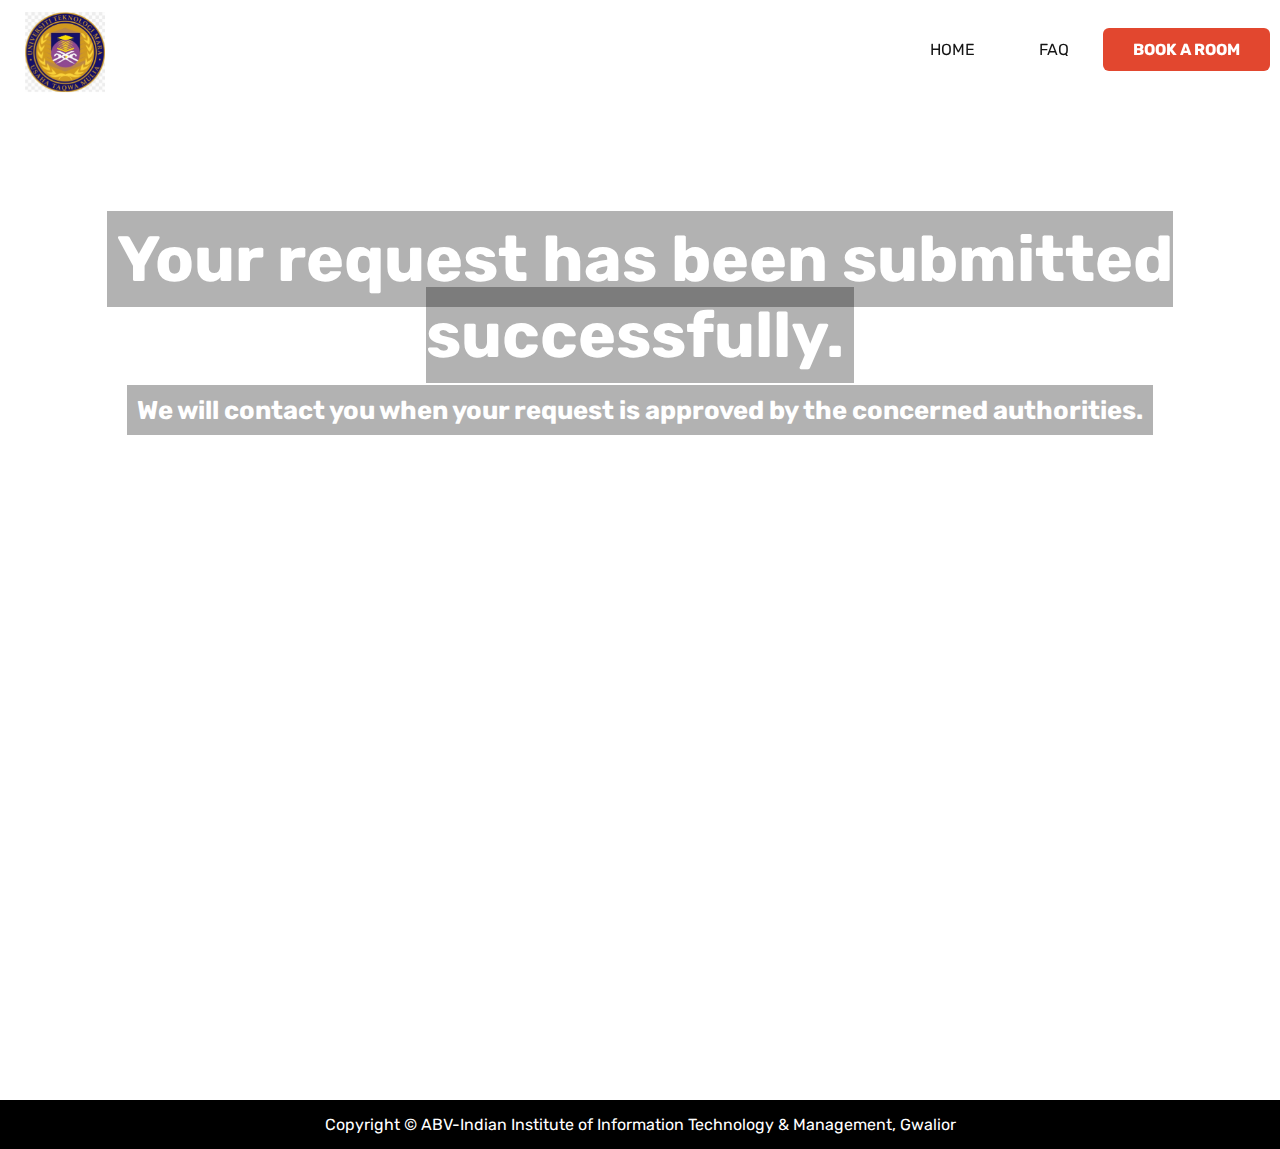
==== UiTM STUDENT DORMITORY(USD)/done.html @ b7d2a256 "UITM DORMITORY HTML" ====
<!DOCTYPE html>
<html>
<head>
	<title>ABV-IIITM | VH Registration</title>
	<link rel="stylesheet" type="text/css" href="style.css">
	<link rel="stylesheet" type="text/css" href="style2.css">
	<link rel="icon" type="image/png" href="logo.png">
	<link href="https://fonts.googleapis.com/css?family=Quicksand" rel="stylesheet">
	<link href="https://fonts.googleapis.com/css?family=Noto+Serif|Rubik" rel="stylesheet">
	<script src="https://code.jquery.com/jquery-3.2.1.js"></script>
	<script type="text/javascript" >
		$(window).on('scroll', function() {
			if($(window).scrollTop()) {
				$('nav').addClass('black');
			}
			else {
				$('nav').removeClass('black');
		}
	})
	</script>
</head>
<body>
	<div class="wrapper">
		<nav>
			<div>
				<img class="logo" src="logo.png">
			<h1 class="companyName">
				ABV-Indian Institute of Information Technology & Management, Gwalior
			</h1>
			</div>
			<ul>
				<li><a href="index.html">Home</a></li>
				<li><a href="faq.html">FAQ</a></li>
				<li><a class="room" href="form.html"><b>Book A Room</b></a></li>
				
			</ul>
		</nav>
		<section class="doneSec sec1">
			<h1><span class="doneTitle">Your request has been submitted successfully.</span></h1>
			<h3><span class="doneSub">We will contact you when your request is approved by the concerned authorities.</span></h3>
		</section>

		<footer>
			Copyright &copy; ABV-Indian Institute of Information Technology & Management, Gwalior
		</footer>
	</div>



</body>
</html>
---- UiTM STUDENT DORMITORY(USD)/style.css ----
body {
  margin:0;
  padding:0;
  font-family: Rubik;
}

nav {
  position: fixed;
  top:0;
  left:0;
  width:100%;
  height: 100px;
  padding: 10px 10px;
  box-sizing: border-box;
  transition: .3s;

}

img {
  width: 50px;
  height: 50px;
  padding-bottom: 50px;
  margin-bottom: 10px;
}

nav.black {
  background: rgba(0,0,0,0.75);
  height:100px;
  padding: 10px 100px;
}

nav .companyName {
  padding: 10px 20px;
  height: 10px;
  transition: .3s;
  float: left;
}

nav .logo {
  padding: 2px 15px;
  height: 80px;
  width: 80px;
  float:left;
  transition: .3s;
}

nav .black .logo {
  color:#fff;
}

nav.black .companyName {
  color:#fff;
}

nav ul{
  list-style: none;
  float: right;
  margin:0;
  padding: 0;
  overflow: hidden;
  transition: 1s;
}

nav ul li {
  display: inline-block;
  list-style: none;
}

nav ul li a {
  line-height: 80px;
  color: #151515;
  padding: 12px 30px;
  text-decoration: none;
  text-transform: uppercase;
  transition: .3s;
}

nav.black ul li a {
  color: #fff;
}

nav ul li a:focus {
  outline: none;
}

nav ul li a.room {
  background:#E2472F;
  color: #fff;
  border-radius: 6px;
}

nav ul li a.active {
  color: #E2472F;
}

section.sec1 {
  margin-top: 100px;
  width: 100%;
  height: 100vh;


}

footer {
  background: #000;
  color: #fff;
  text-align: center;
  padding: 15px 0px 15px 0px;
}

.content {
  margin-top: 80px;
  margin-bottom: 0px;
}

.content-form {
  margin-top: 80px;
  margin-bottom: 0px;
  padding-bottom: 80px;
  padding-top: 80px;

  background: 
    linear-gradient(rgba(196, 102, 0, 0.6), rgba(155, 89, 182, 0.6));
}

.content p {
  width: 900px;
  margin: 30px auto;
  text-align: justify;
  font-size: 20px;
  line-height: 30px;
}

.room-active {
  background:#ff;
  color:#E2472F;
  border-style: solid;
  border-radius: 6px;
  border-width: 2px;

}

.menu-icon {
      line-height: 60px;
      width: 100%;
      text-align: right;
      box-sizing: border-box;
      padding: 15px 24px;
      cursor: pointer;
      color: #E2472F;
      display: none;
}

/*---------Form-----------------*/

@import url(https://fonts.googleapis.com/css?family=Roboto);
/*body,
input,
select,
textarea,
/*body * {
  font-family: 'Roboto', sans-serif;
  /*box-sizing: border-box;
}
body::after, body::before,
input::after,
input::before,
select::after,
select::before,
textarea::after,
textarea::before,
body *::after,
body *::before {
  box-sizing: border-box;
}*/

/*body {
  background-image: -webkit-linear-gradient(top, #f2f2f2, #e6e6e6);
  background-image: linear-gradient(top, #f2f2f2, #e6e6e6);
}*/

/*h1 {
  font-size: 2rem;
  text-align: center;
  margin: 0 0 2em;
}*/

form {
  box-sizing: border-box;

}

form h1 {
  text-align: center;
}

.container {
  position: relative;
  max-width: 40rem;
  margin: 5rem auto;
  background: #fff;
  width: 100%;
  padding: 3rem 5rem 0;
  border-radius: 1px;
}
.container::before {
  content: '';
  position: absolute;
  top: 0;
  left: 0;
  right: 0;
  bottom: 0;
  box-shadow: 0 8px 10px 1px rgba(0, 0, 0, 0.14), 0 3px 14px 2px rgba(0, 0, 0, 0.12), 0 5px 5px -3px rgba(0, 0, 0, 0.2);
  -webkit-transform: scale(0.98);
          transform: scale(0.98);
  -webkit-transition: -webkit-transform 0.28s ease-in-out;
  transition: -webkit-transform 0.28s ease-in-out;
  transition: transform 0.28s ease-in-out;
  transition: transform 0.28s ease-in-out, -webkit-transform 0.28s ease-in-out;
  z-index: -1;
}
.container:hover::before {
  -webkit-transform: scale(1);
          transform: scale(1);
}

.button-container {
  text-align: center;
}

fieldset {
  margin: 0 0 3rem;
  padding: 0;
  border: none;
}

.form-radio,
.form-group {
  position: relative;
  margin-top: 2.25rem;
  margin-bottom: 2.25rem;
}

.form-inline > .form-group,
.form-inline > .btn {
  display: inline-block;
  margin-bottom: 0;
}

.form-help {
  margin-top: 0.125rem;
  margin-left: 0.125rem;
  color: #b3b3b3;
  font-size: 0.8rem;
}
.checkbox .form-help, .form-radio .form-help, .form-group .form-help {
  position: absolute;
  width: 100%;
}
.checkbox .form-help {
  position: relative;
  margin-bottom: 1rem;
}
.form-radio .form-help {
  padding-top: 0.25rem;
  margin-top: -1rem;
}

.form-group input {
  height: 1.9rem;
}
.form-group textarea {
  resize: none;
}
.form-group select {
  width: 100%;
  font-size: 1rem;
  height: 1.6rem;
  padding: 0.125rem 0.125rem 0.0625rem;
  background: none;
  border: none;
  line-height: 1.6;
  box-shadow: none;
}
.form-group .control-label {
  position: absolute;
  top: 0.25rem;
  pointer-events: none;
  padding-left: 0.125rem;
  z-index: 1;
  color: #b3b3b3;
  font-size: 1rem;
  font-weight: normal;
  -webkit-transition: all 0.28s ease;
  transition: all 0.28s ease;
}
.form-group .bar {
  position: relative;
  border-bottom: 0.0625rem solid #999;
  display: block;
}
.form-group .bar::before {
  content: '';
  height: 0.125rem;
  width: 0;
  left: 50%;
  bottom: -0.0625rem;
  position: absolute;
  background: #337ab7;
  -webkit-transition: left 0.28s ease, width 0.28s ease;
  transition: left 0.28s ease, width 0.28s ease;
  z-index: 2;
}
.form-group input,
.form-group textarea {
  display: block;
  background: none;
  padding: 0.125rem 0.125rem 0.0625rem;
  font-size: 1rem;
  border-width: 0;
  border-color: transparent;
  line-height: 1.9;
  width: 100%;
  color: transparent;
  -webkit-transition: all 0.28s ease;
  transition: all 0.28s ease;
  box-shadow: none;
}
.form-group input[type="file"] {
  line-height: 1;
}
.form-group input[type="file"] ~ .bar {
  display: none;
}
.form-group select,
.form-group input:focus,
.form-group input:valid,
.form-group input.form-file,
.form-group input.has-value,
.form-group textarea:focus,
.form-group textarea:valid,
.form-group textarea.form-file,
.form-group textarea.has-value {
  color: #333;
}
.form-group select ~ .control-label,
.form-group input:focus ~ .control-label,
.form-group input:valid ~ .control-label,
.form-group input.form-file ~ .control-label,
.form-group input.has-value ~ .control-label,
.form-group textarea:focus ~ .control-label,
.form-group textarea:valid ~ .control-label,
.form-group textarea.form-file ~ .control-label,
.form-group textarea.has-value ~ .control-label {
  font-size: 0.8rem;
  color: gray;
  top: -1rem;
  left: 0;
}
.form-group select:focus,
.form-group input:focus,
.form-group textarea:focus {
  outline: none;
}
.form-group select:focus ~ .control-label,
.form-group input:focus ~ .control-label,
.form-group textarea:focus ~ .control-label {
  color: #337ab7;
}
.form-group select:focus ~ .bar::before,
.form-group input:focus ~ .bar::before,
.form-group textarea:focus ~ .bar::before {
  width: 100%;
  left: 0;
}

.checkbox label,
.form-radio label {
  position: relative;
  cursor: pointer;
  padding-left: 2rem;
  text-align: left;
  color: #333;
  display: block;
}
.checkbox input,
.form-radio input {
  width: auto;
  opacity: 0.00000001;
  position: absolute;
  left: 0;
}

.radio {
  margin-bottom: 1rem;
}
.radio .helper {
  position: absolute;
  top: -0.25rem;
  left: -0.25rem;
  cursor: pointer;
  display: block;
  font-size: 1rem;
  -webkit-user-select: none;
     -moz-user-select: none;
      -ms-user-select: none;
          user-select: none;
  color: #999;
}
.radio .helper::before, .radio .helper::after {
  content: '';
  position: absolute;
  left: 0;
  top: 0;
  margin: 0.25rem;
  width: 1rem;
  height: 1rem;
  -webkit-transition: -webkit-transform 0.28s ease;
  transition: -webkit-transform 0.28s ease;
  transition: transform 0.28s ease;
  transition: transform 0.28s ease, -webkit-transform 0.28s ease;
  border-radius: 50%;
  border: 0.125rem solid currentColor;
}
.radio .helper::after {
  -webkit-transform: scale(0);
          transform: scale(0);
  background-color: #337ab7;
  border-color: #337ab7;
}
.radio label:hover .helper {
  color: #337ab7;
}
.radio input:checked ~ .helper::after {
  -webkit-transform: scale(0.5);
          transform: scale(0.5);
}
.radio input:checked ~ .helper::before {
  color: #337ab7;
}

.checkbox {
  margin-top: 3rem;
  margin-bottom: 1rem;
}
.checkbox .helper {
  color: #999;
  position: absolute;
  top: 0;
  left: 0;
  width: 1rem;
  height: 1rem;
  z-index: 0;
  border: 0.125rem solid currentColor;
  border-radius: 0.0625rem;
  -webkit-transition: border-color 0.28s ease;
  transition: border-color 0.28s ease;
}
.checkbox .helper::before, .checkbox .helper::after {
  position: absolute;
  height: 0;
  width: 0.2rem;
  background-color: #337ab7;
  display: block;
  -webkit-transform-origin: left top;
          transform-origin: left top;
  border-radius: 0.25rem;
  content: '';
  -webkit-transition: opacity 0.28s ease, height 0s linear 0.28s;
  transition: opacity 0.28s ease, height 0s linear 0.28s;
  opacity: 0;
}
.checkbox .helper::before {
  top: 0.65rem;
  left: 0.38rem;
  -webkit-transform: rotate(-135deg);
          transform: rotate(-135deg);
  box-shadow: 0 0 0 0.0625rem #fff;
}
.checkbox .helper::after {
  top: 0.3rem;
  left: 0;
  -webkit-transform: rotate(-45deg);
          transform: rotate(-45deg);
}
.checkbox label:hover .helper {
  color: #337ab7;
}
.checkbox input:checked ~ .helper {
  color: #337ab7;
}
.checkbox input:checked ~ .helper::after, .checkbox input:checked ~ .helper::before {
  opacity: 1;
  -webkit-transition: height 0.28s ease;
  transition: height 0.28s ease;
}
.checkbox input:checked ~ .helper::after {
  height: 0.5rem;
}
.checkbox input:checked ~ .helper::before {
  height: 1.2rem;
  -webkit-transition-delay: 0.28s;
          transition-delay: 0.28s;
}

.radio + .radio,
.checkbox + .checkbox {
  margin-top: 1rem;
}

.has-error .legend.legend, .has-error.form-group .control-label.control-label {
  color: #d9534f;
}
.has-error.form-group .form-help,
.has-error.form-group .helper, .has-error.checkbox .form-help,
.has-error.checkbox .helper, .has-error.radio .form-help,
.has-error.radio .helper, .has-error.form-radio .form-help,
.has-error.form-radio .helper {
  color: #d9534f;
}
.has-error .bar::before {
  background: #d9534f;
  left: 0;
  width: 100%;
}

.button {
  position: relative;
  background: currentColor;
  border: 1px solid currentColor;
  font-size: 1.1rem;
  color: #4f93ce;
  margin: 3rem 0;
  padding: 0.75rem 3rem;
  cursor: pointer;
  -webkit-transition: background-color 0.28s ease, color 0.28s ease, box-shadow 0.28s ease;
  transition: background-color 0.28s ease, color 0.28s ease, box-shadow 0.28s ease;
  overflow: hidden;
  box-shadow: 0 2px 2px 0 rgba(0, 0, 0, 0.14), 0 3px 1px -2px rgba(0, 0, 0, 0.2), 0 1px 5px 0 rgba(0, 0, 0, 0.12);
}
.button span {
  color: #fff;
  position: relative;
  z-index: 1;
}
.button::before {
  content: '';
  position: absolute;
  background: #071017;
  border: 50vh solid #1d4567;
  width: 30vh;
  height: 30vh;
  border-radius: 50%;
  display: block;
  top: 50%;
  left: 50%;
  z-index: 0;
  opacity: 1;
  -webkit-transform: translate(-50%, -50%) scale(0);
          transform: translate(-50%, -50%) scale(0);
}
.button:hover {
  color: #337ab7;
  box-shadow: 0 6px 10px 0 rgba(0, 0, 0, 0.14), 0 1px 18px 0 rgba(0, 0, 0, 0.12), 0 3px 5px -1px rgba(0, 0, 0, 0.2);
}
.button:active::before, .button:focus::before {
  -webkit-transition: opacity 0.28s ease 0.364s, -webkit-transform 1.12s ease;
  transition: opacity 0.28s ease 0.364s, -webkit-transform 1.12s ease;
  transition: transform 1.12s ease, opacity 0.28s ease 0.364s;
  transition: transform 1.12s ease, opacity 0.28s ease 0.364s, -webkit-transform 1.12s ease;
  -webkit-transform: translate(-50%, -50%) scale(1);
          transform: translate(-50%, -50%) scale(1);
  opacity: 0;
}
.button:focus {
  outline: none;
}



/*--------Media Query---------------*/

@media(max-width: 1515px) {

      .logo {
            position: fixed;
      }

      .companyName {
        display: none;
      }
}

@media(max-width: 550px) {

      .logo {
            position: fixed;
            top: 0;
            margin-top: 15px;
      }

      nav ul {
            max-height: 0px;
            background: #fff;
      }

      nav.black{
    background: rgba(0,0,0,0.75);
    height:100px;
    padding: 0px 0px;
    }

      .showing {
            max-height: 50em;
      }

      nav ul li {
            width: 100%;
            padding: 24px;
            font-size: 20px;
            text-align: center;
      }

      .menu-icon {
            display: block;
      }

}

img {
  width: 50px;
  height: 50px;
  padding-bottom: 50px;
  margin-bottom: 10px;
}

nav .companyName {
  padding: 10px 20px;
  height: 10px;
  transition: .3s;
  float: left; 
}

nav .logo {
  padding: 2px 15px;
  height: 80px;
  width: 80px;
  float:left;
  transition: .3s;
}

.doneSec {
  text-align: center;
  color: white;
  padding-top: 100px;
}

.doneTitle {
  font-size: 5vw;
  background-color: rgba(0, 0, 0, 0.3);
  padding: 10px;
  margin-bottom: 10px;
}

.doneSub {
  font-size: 2vw;
  background-color: rgba(0, 0, 0, 0.3);
  padding: 10px;
  margin-top: 15px;
}
---- UiTM STUDENT DORMITORY(USD)/style2.css ----
/*
For overwriting style.css */
body{
	background: url(http://media.equityapartments.com/images/c_crop,x_0,y_0,w_1920,h_1080/c_fill,w_1920,h_1080/q_80/2366-19/promenade-at-town-center-apartments-exterior.jpg);
	background-position: center;
  	background-size: cover;
}

nav{
	z-index: 1;
}
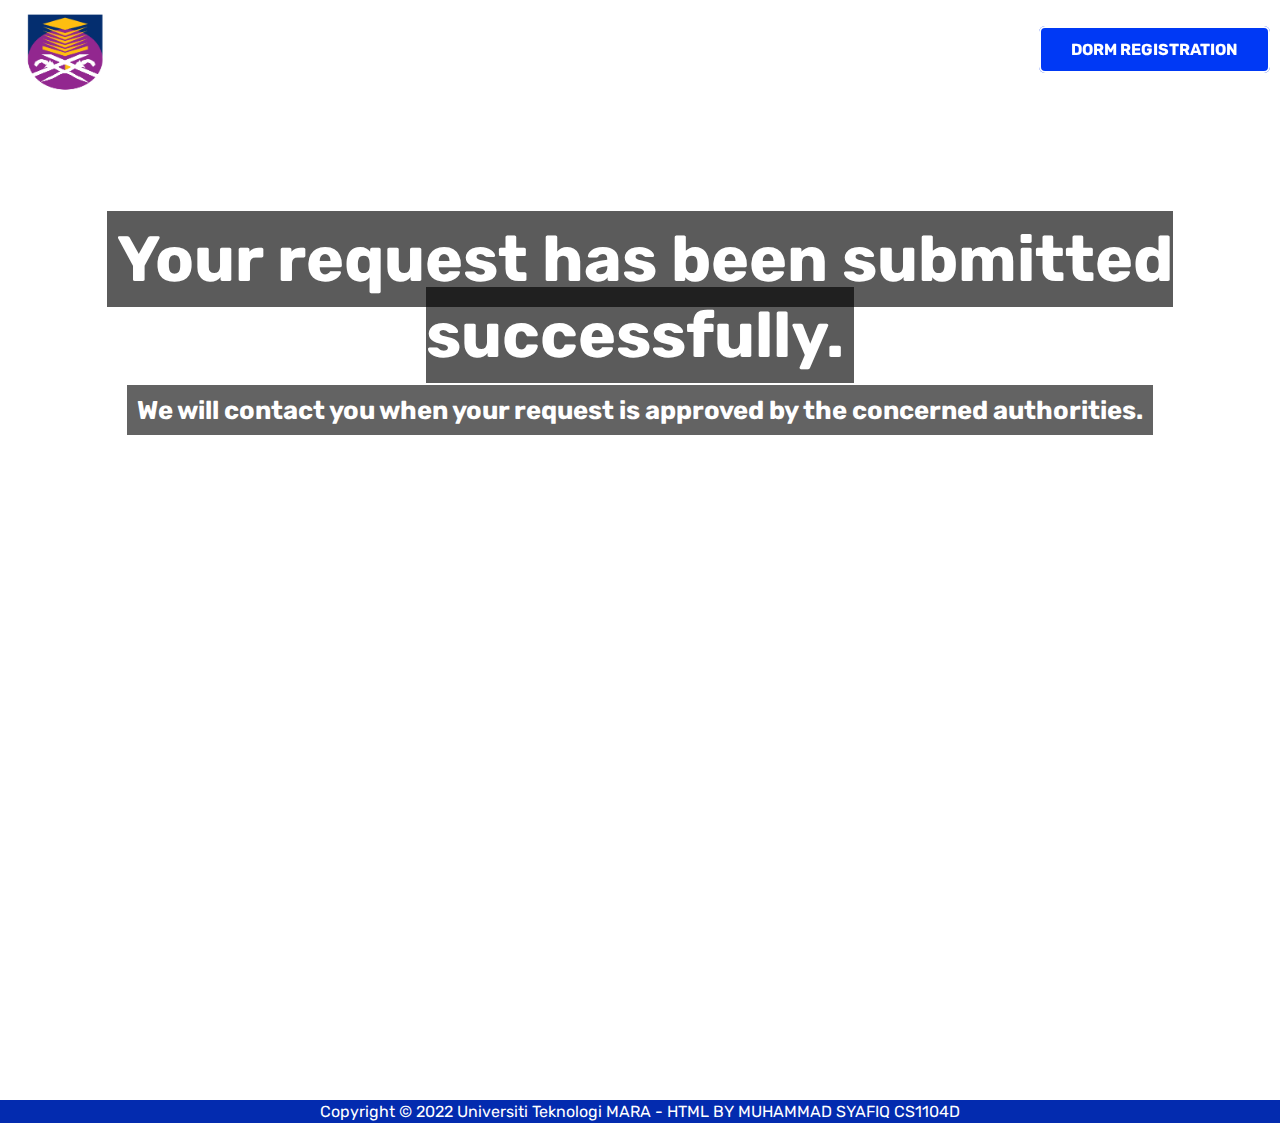
==== commit fabe234f: "Latest developer update" ====
--- a/UiTM STUDENT DORMITORY(USD)/done.html
+++ b/UiTM STUDENT DORMITORY(USD)/done.html
@@ -1,7 +1,7 @@
 <!DOCTYPE html>
 <html>
 <head>
-	<title>ABV-IIITM | VH Registration</title>
+	<title>UiTM | Student's Dormitory</title>
 	<link rel="stylesheet" type="text/css" href="style.css">
 	<link rel="stylesheet" type="text/css" href="style2.css">
 	<link rel="icon" type="image/png" href="logo.png">
@@ -25,13 +25,13 @@
 			<div>
 				<img class="logo" src="logo.png">
 			<h1 class="companyName">
-				ABV-Indian Institute of Information Technology & Management, Gwalior
+				UiTM-Universiti Teknologi MARA
 			</h1>
 			</div>
 			<ul>
-				<li><a href="index.html">Home</a></li>
+				<li><a href="index.html">HOME</a></li>
 				<li><a href="faq.html">FAQ</a></li>
-				<li><a class="room" href="form.html"><b>Book A Room</b></a></li>
+				<li><a class="room" href="form.html"><b>DORM REGISTRATION</b></a></li>
 				
 			</ul>
 		</nav>
@@ -41,7 +41,7 @@
 		</section>
 
 		<footer>
-			Copyright &copy; ABV-Indian Institute of Information Technology & Management, Gwalior
+			Copyright &copy; 2022 Universiti Teknologi MARA - HTML BY MUHAMMAD SYAFIQ CS1104D
 		</footer>
 	</div>
 
--- a/UiTM STUDENT DORMITORY(USD)/style.css
+++ b/UiTM STUDENT DORMITORY(USD)/style.css
@@ -24,12 +24,13 @@
 }
 
 nav.black {
-  background: rgba(0,0,0,0.75);
+  background: rgb(3, 43, 175);
   height:100px;
   padding: 10px 100px;
 }
 
 nav .companyName {
+  color:#fff;
   padding: 10px 20px;
   height: 10px;
   transition: .3s;
@@ -68,7 +69,7 @@
 
 nav ul li a {
   line-height: 80px;
-  color: #151515;
+  color: #ffffff;
   padding: 12px 30px;
   text-decoration: none;
   text-transform: uppercase;
@@ -84,13 +85,17 @@
 }
 
 nav ul li a.room {
-  background:#E2472F;
-  color: #fff;
+  background:#0039f5;
+  color:#ffffff;
+  border-style: solid;
   border-radius: 6px;
+  border-width: 2px;
 }
 
 nav ul li a.active {
-  color: #E2472F;
+  color: #ffffff;
+  border-radius: 6px;
+  border-width: 2px
 }
 
 section.sec1 {
@@ -102,10 +107,10 @@
 }
 
 footer {
-  background: #000;
+  background: rgb(3, 43, 175);
   color: #fff;
   text-align: center;
-  padding: 15px 0px 15px 0px;
+  padding: 2px 0px 2px 0px;
 }
 
 .content {
@@ -132,8 +137,8 @@
 }
 
 .room-active {
-  background:#ff;
-  color:#E2472F;
+  background:#0039f5;
+  color:#ffffff;
   border-style: solid;
   border-radius: 6px;
   border-width: 2px;
@@ -147,7 +152,7 @@
       box-sizing: border-box;
       padding: 15px 24px;
       cursor: pointer;
-      color: #E2472F;
+      color: #ffffff;
       display: none;
 }
 
@@ -657,14 +662,14 @@
 
 .doneTitle {
   font-size: 5vw;
-  background-color: rgba(0, 0, 0, 0.3);
+  background-color: rgba(0, 0, 0, 0.644);
   padding: 10px;
   margin-bottom: 10px;
 }
 
 .doneSub {
   font-size: 2vw;
-  background-color: rgba(0, 0, 0, 0.3);
+  background-color: rgba(0, 0, 0, 0.61);
   padding: 10px;
   margin-top: 15px;
 }--- a/UiTM STUDENT DORMITORY(USD)/style2.css
+++ b/UiTM STUDENT DORMITORY(USD)/style2.css
@@ -1,7 +1,7 @@
 /*
 For overwriting style.css */
 body{
-	background: url(http://media.equityapartments.com/images/c_crop,x_0,y_0,w_1920,h_1080/c_fill,w_1920,h_1080/q_80/2366-19/promenade-at-town-center-apartments-exterior.jpg);
+	background: url(https://media2.malaymail.com/uploads/articles/2020/2020-04/UiTM2_15042020.jpg);
 	background-position: center;
   	background-size: cover;
 }
